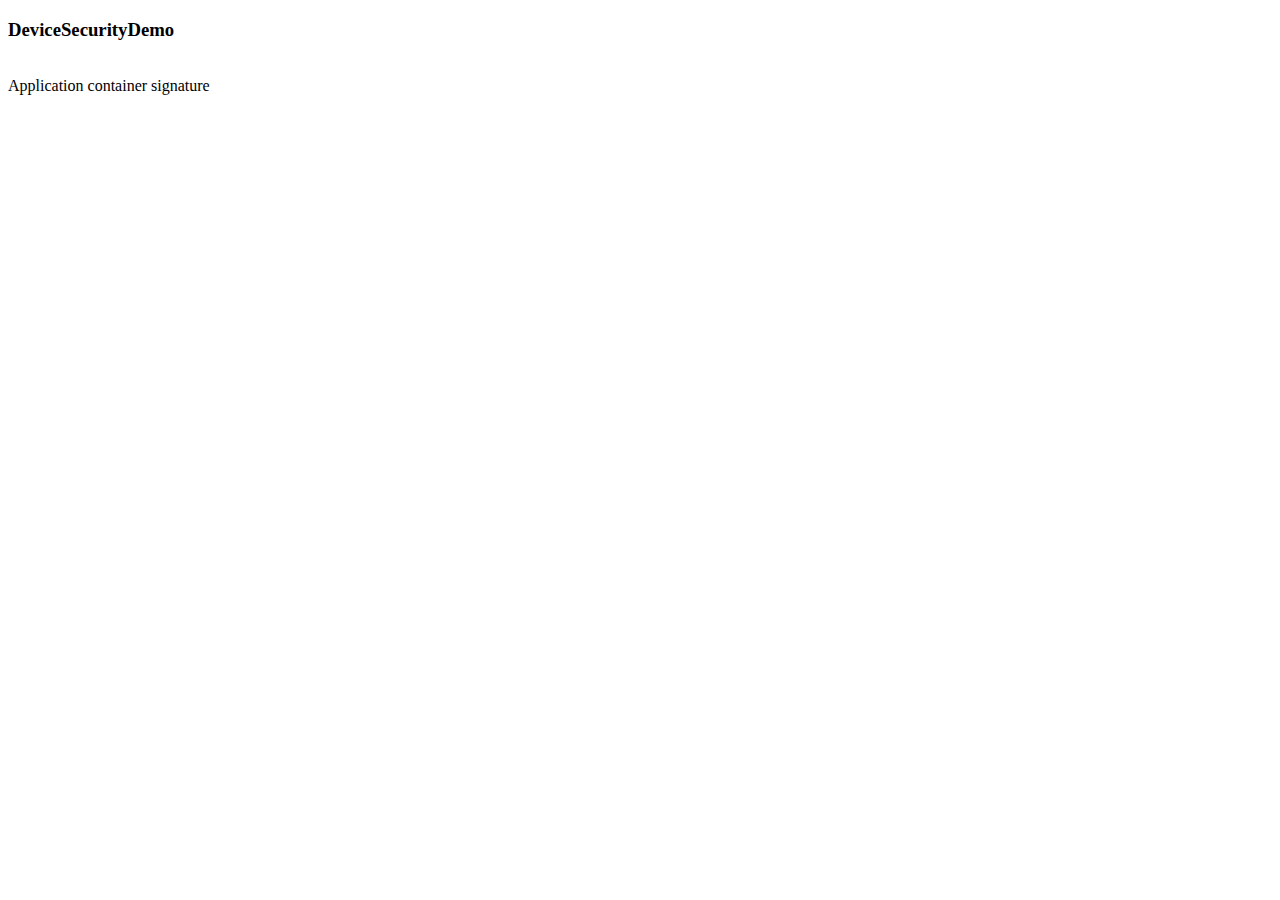
==== DeviceSecurityDemo/app/index.html @ ce03041b "Added DeviceSecurity demo" ====
<!DOCTYPE html PUBLIC "-//W3C//DTD XHTML 1.0 Strict//EN"
        "http://www.w3.org/TR/xhtml1/DTD/xhtml1-strict.dtd">
<html xmlns="http://www.w3.org/1999/xhtml">

<head>
    <title>DeviceSecurityDemo</title>
    <meta name="viewport" content="width=device-width, initial-scale=1.0, maximum-scale=1.0, user-scalable=0"/>
    <link rel="stylesheet" href="/public/bootstrap-3.3.7/css/bootstrap.min.css">
    <link rel="stylesheet" href="/public/css/style.css">

    <script type="text/javascript" src="/public/jquery/jquery-3.1.1.min.js"></script>
    <script type="text/javascript" src="/public/bootstrap-3.3.7/js/bootstrap.min.js"></script>

    <script type="text/javascript" src="/public/api/rhoapi-modules.js"></script>
    <script type="text/javascript" src="/public/api/rhoapi-modules-ORM.js"></script>
    <script type="text/javascript" src="/public/api/rhoapi-modules-ORMHelper.js"></script>
    <script type="text/javascript" src="/public/api/rhoapi-modules-Ruby-RunTime.js"></script>

    <script type="text/javascript" src="index.js"></script>
</head>

<body>
<div class="container-fluid">

    <div class="row page-title">
        <div class="col-xs-2 col-sm-2 col-md-2 col-lg-2">
            
        </div>
        <div class="col-xs-8 col-sm-8 col-md-8 col-lg-8">
            <h3 class="text-center">DeviceSecurityDemo</h3>
        </div>
        <div class="col-xs-2 col-sm-2 col-md-2 col-lg-2">
            
        </div>
    </div>

    <div id="alert" class="alert hidden">
        <strong id="title"></strong>&nbsp;<span id="text"></span>
    </div>

    <div>Application container signature</div>
    <div id="signature" style="color:red">
    
    </div>
</div>

<script>
    window.addEventListener("load", function () {
        var page = new App.IndexPage();
        page.init();

        var signatures = Rho.DeviceSecurity.getAppCertificateSignatures();

        for ( var i = 0; i < signatures.length; ++i ) {
            signature.innerHTML += "<p>" + signatures[i] + "</p>";
        }
    });
</script>

</body>

</html>
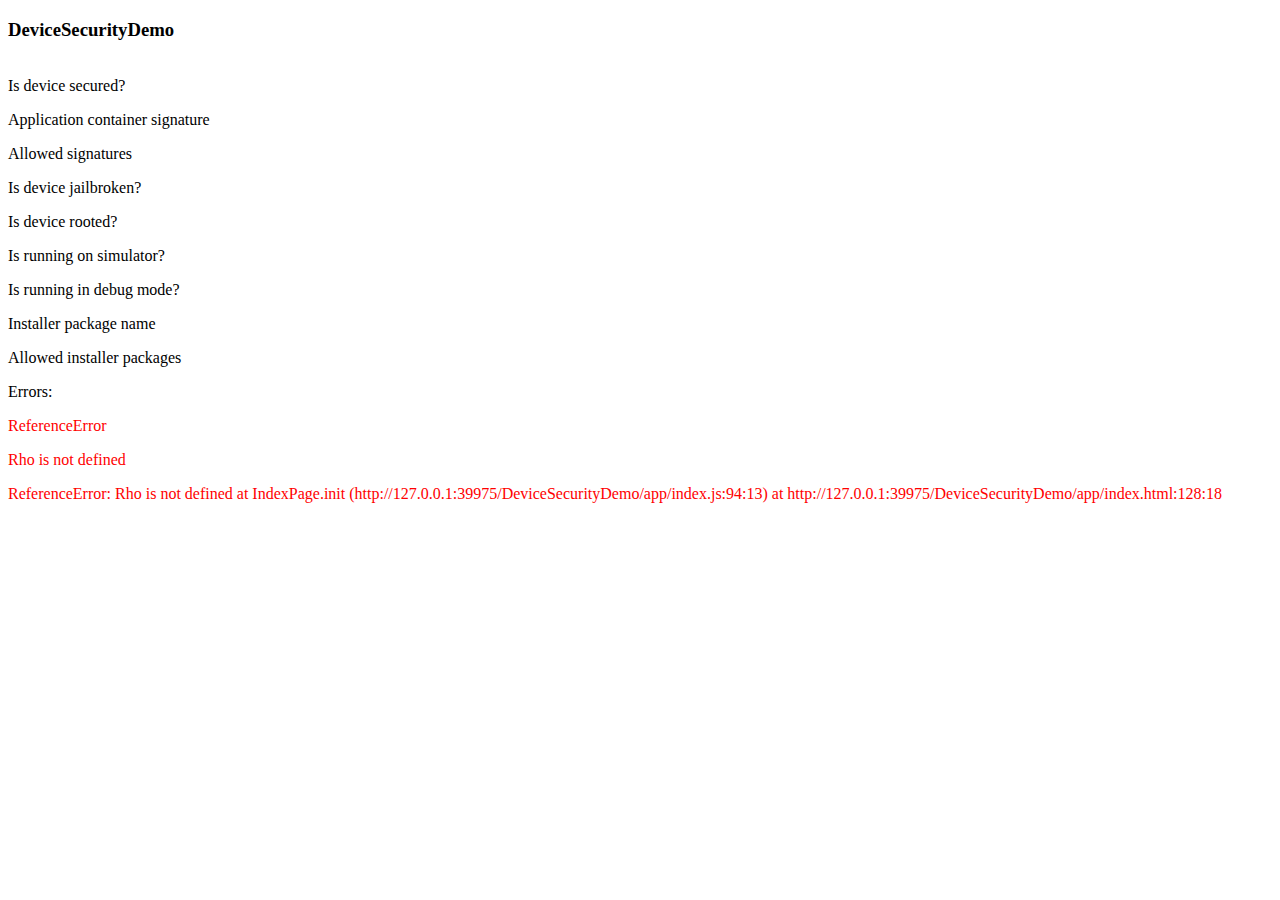
==== commit afc18e82: "updated security demo app for new API" ====
--- a/DeviceSecurityDemo/app/index.html
+++ b/DeviceSecurityDemo/app/index.html
@@ -19,6 +19,27 @@
     <script type="text/javascript" src="index.js"></script>
 </head>
 
+<style>
+
+  .good {
+    color: green;
+  }
+  
+  .bad {
+    color: red;
+  }
+  
+  .info {
+    color: grey;
+  }
+
+  .row {
+    margin-bottom: 1em;
+  }
+  
+</style>
+
+
 <body>
 <div class="container-fluid">
 
@@ -38,21 +59,120 @@
         <strong id="title"></strong>&nbsp;<span id="text"></span>
     </div>
 
-    <div>Application container signature</div>
-    <div id="signature" style="color:red">
-    
+    <div class="row">
+        <div>Is device secured?</div>
+        <div id="is_secured">    
+        </div>
     </div>
+
+
+    <div class="row">
+        <div>Application container signature</div>
+        <div id="signature">    
+        </div>
+    </div>        
+
+    <div class="row">
+        <div>Allowed signatures</div>
+        <div id="allowed_signatures">    
+        </div>
+    </div>    
+
+    <div class="row">
+        <div>Is device jailbroken?</div>
+        <div id="is_jailbroken"">    
+        </div>
+    </div>        
+
+    <div class="row">    
+        <div>Is device rooted?</div>
+        <div id="is_rooted">    
+        </div>
+    </div>    
+
+    <div class="row">    
+        <div>Is running on simulator?</div>
+        <div id="is_simulator">    
+        </div>
+    </div>    
+
+    <div class="row">    
+        <div>Is running in debug mode?</div>
+        <div id="is_debug">    
+        </div>
+    </div>    
+
+    <div class="row">
+        <div>Installer package name</div>
+        <div id="installer_package">    
+        </div>
+    </div>    
+
+    <div class="row">
+        <div>Allowed installer packages</div>
+        <div id="allowed_installers">    
+        </div>
+    </div>    
+
+    <div class="row hidden">
+        <div>Errors:</div>
+        <div id="errors" class="bad"></div>
+    </div>
+
 </div>
 
 <script>
     window.addEventListener("load", function () {
-        var page = new App.IndexPage();
-        page.init();
+        try {
+            var page = new App.IndexPage();
+            page.init();
 
-        var signatures = Rho.DeviceSecurity.getAppCertificateSignatures();
+            var signatures = Rho.DeviceSecurity.getAppCertificateSignatures();
 
-        for ( var i = 0; i < signatures.length; ++i ) {
-            signature.innerHTML += "<p>" + signatures[i] + "</p>";
+            for ( var i = 0; i < signatures.length; ++i ) {
+                signature.innerHTML += "<p>" + signatures[i] + "</p>";
+            }
+            signature.className = "info";
+
+            var good = Rho.DeviceSecurity.isDeviceSecured();
+            is_secured.innerHTML = good;
+            is_secured.className = good?"good":"bad";
+
+            good = Rho.DeviceSecurity.isDeviceJailbroken();
+            is_jailbroken.innerHTML = good;
+            is_jailbroken.className = good?"bad":"good";
+
+            good = Rho.DeviceSecurity.isDeviceRooted();
+            is_rooted.innerHTML = good;
+            is_rooted.className = good?"bad":"good";
+
+            good = Rho.DeviceSecurity.isRunOnSimulator();
+            is_simulator.innerHTML = good;
+            is_simulator.className = good?"bad":"good";
+
+            good = Rho.DeviceSecurity.isDebugMode();
+            is_debug.innerHTML = good;
+            is_debug.className = good?"bad":"good";
+            
+            installer_package.innerHTML = Rho.DeviceSecurity.getInstallerPackageName();
+            installer_package.className = "info";
+
+            var allowedSignatures = Rho.DeviceSecurity.getAllowedCertificateSignatures();
+
+            for ( var i = 0; i < allowedSignatures.length; ++i ) {
+                allowed_signatures.innerHTML += "<p>" + allowedSignatures[i] + "</p>";
+            }
+            allowed_signatures.className = "info";
+
+            var allowedInstallers = Rho.DeviceSecurity.getAllowedInstallerPackages();
+
+            for ( var i = 0; i < allowedInstallers.length; ++i ) {
+                allowed_installers.innerHTML += "<p>" + allowedInstallers[i] + "</p>";
+            }
+            allowed_installers.className = "info";
+        } catch ( e ) {
+            errors.innerHTML = "<p>"+e.name+"</p>"+"<p>"+e.message+"</p>"+"<p>"+e.stack+"</p>";
+            errors.parentNode.className = "row";
         }
     });
 </script>
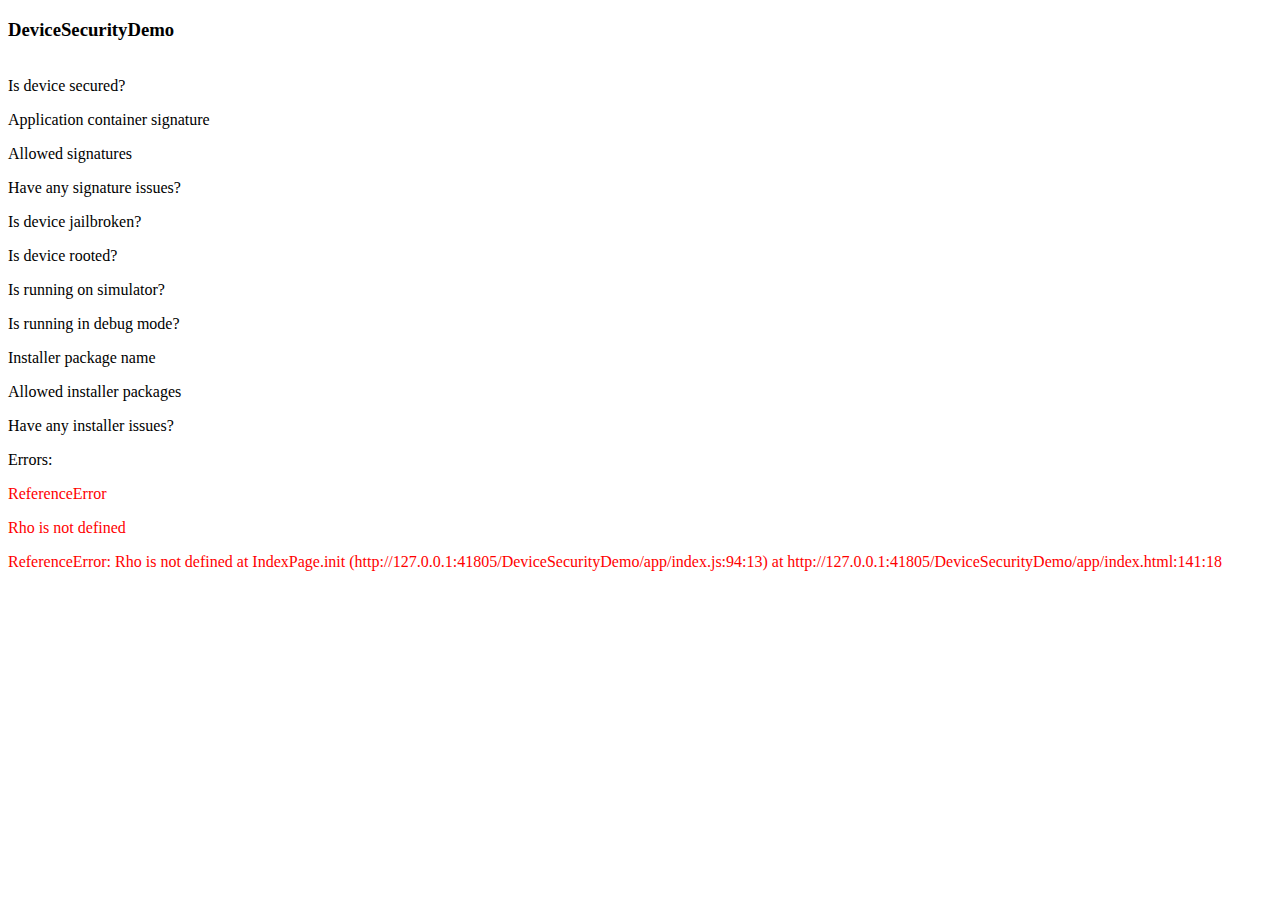
==== commit 7127b47c: "update to use new APIs" ====
--- a/DeviceSecurityDemo/app/index.html
+++ b/DeviceSecurityDemo/app/index.html
@@ -79,6 +79,12 @@
     </div>    
 
     <div class="row">
+        <div>Have any signature issues?</div>
+        <div id="signature_issues">    
+        </div>
+    </div>    
+
+    <div class="row">
         <div>Is device jailbroken?</div>
         <div id="is_jailbroken"">    
         </div>
@@ -113,6 +119,13 @@
         <div id="allowed_installers">    
         </div>
     </div>    
+
+    <div class="row">
+        <div>Have any installer issues?</div>
+        <div id="installer_issues">    
+        </div>
+    </div>    
+
 
     <div class="row hidden">
         <div>Errors:</div>
@@ -170,6 +183,15 @@
                 allowed_installers.innerHTML += "<p>" + allowedInstallers[i] + "</p>";
             }
             allowed_installers.className = "info";
+
+            good = Rho.DeviceSecurity.haveAnySignatureIssues();
+            signature_issues.innerHTML = good;
+            signature_issues.className = good?"bad":"good";
+
+            good = Rho.DeviceSecurity.haveAnyInstallerIssues();
+            installer_issues.innerHTML = good;
+            installer_issues.className = good?"bad":"good";
+
         } catch ( e ) {
             errors.innerHTML = "<p>"+e.name+"</p>"+"<p>"+e.message+"</p>"+"<p>"+e.stack+"</p>";
             errors.parentNode.className = "row";
